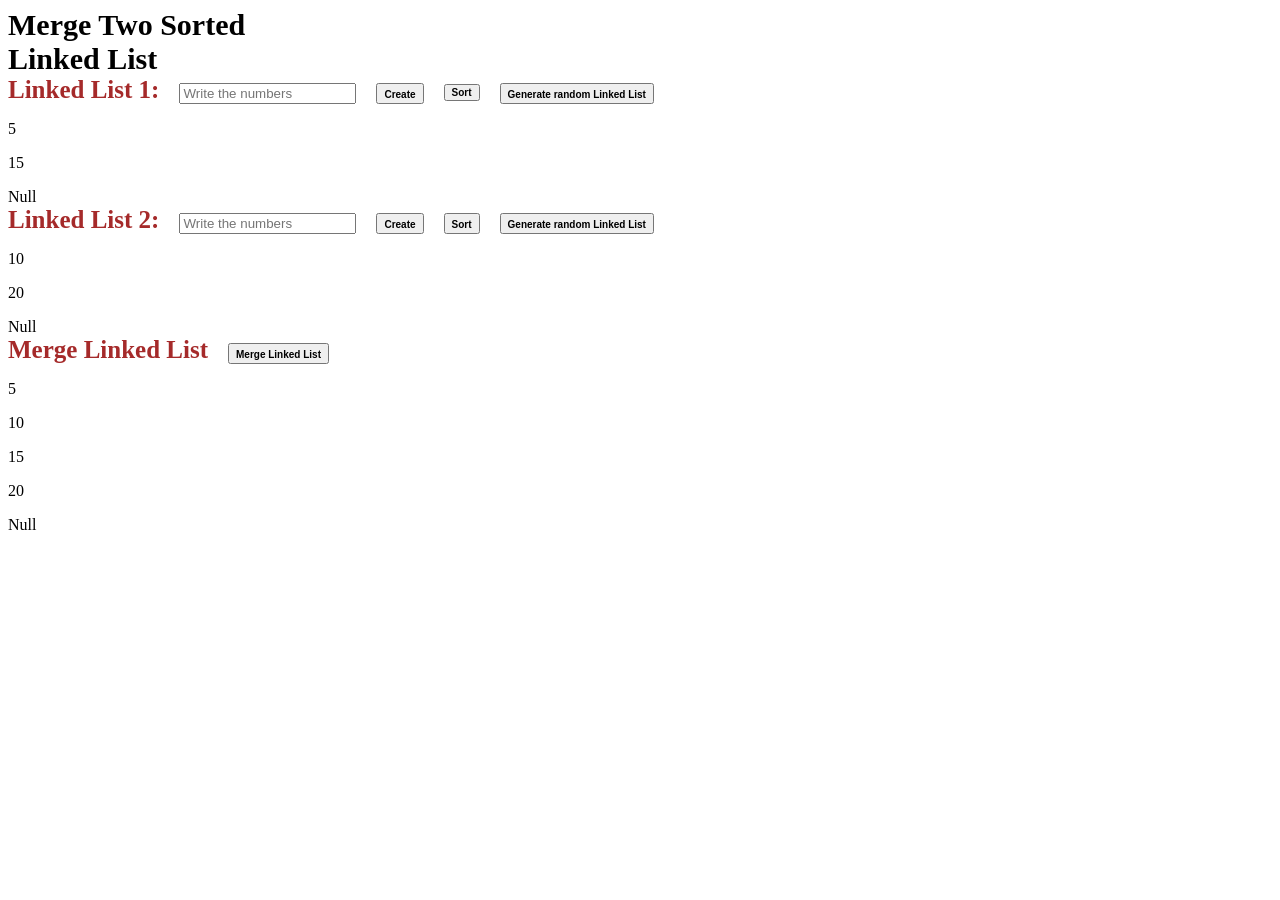
==== Visualizer_page.html @ e27cd02a "Create Visualizer_page.html Home page of Visualizer Where u will see merging of two sorted linked li" ====
<!DOCTYPE html>
<html lang="en">
<head>
    <meta charset="UTF-8">
    <meta http-equiv="X-UA-Compatible" content="IE=edge">
    <meta name="viewport" content="width=device-width, initial-scale=1.0">
    <title>Document</title>
    <link rel="stylesheet" href="linked.css">
</head>
<body>
    <div class="heading"><span style="font-size:30px">
        <b>Merge Two Sorted<br>Linked List</b></span></div>
    <div class="array1">
            <label for="Linked_List1">
                <span style="width:70px;color:brown;font-size:25px"><b>Linked List 1:</b></span>&nbsp;&nbsp;&nbsp;&nbsp;
            </label>
            <input type="text" placeholder="Write the numbers" id="arrayf" style="height: 15px;">&nbsp;&nbsp;&nbsp;&nbsp;
            <button onclick="create_node11()" id="create1" type="submit"><b style="font-size: 10px;">Create </b></button>&nbsp;&nbsp;&nbsp;&nbsp;
            <button onclick="Bubble_Sort1()"><b style="font-size: 10px;float: left;">Sort </b></button>&nbsp;&nbsp;&nbsp;&nbsp;
            <button onclick="random_ll1()"><b style="font-size: 10px;">Generate random Linked List </b></button>
    </div>
    <div id="linked_list1">
        <div class="node_whole1" id="linked_list10">
            <div class="value"><p class="node_value">5</p></div>
            <div class="pointer">
                <div class="dot">
                    <div class="icon_arrow"></div>
                </div>
            </div>
        </div>
        <div class="node_whole" id="linked_list11">
            <div class="value"><p class="node_value">15</p></div>
            <div class="pointer">
                <div class="dot">
                    <div class="icon_arrow"></div>
                </div>
            </div>
        </div >
        <div class="Null">
            <span>Null</span>
        </div>
    </div>
    <div class="array2">
        <span style="width:70px;color:brown;font-size:25px"><b>Linked List 2:</b></span>&nbsp;&nbsp;&nbsp;&nbsp;
        <input type="text" placeholder="Write the numbers" id="arrays" style="height: 15px;">&nbsp;&nbsp;&nbsp;&nbsp;
        <button onclick="create_node12()"><b style="font-size: 10px;">Create </b></button>&nbsp;&nbsp;&nbsp;&nbsp;
        <button onclick="Bubble_Sort2()"><b style="font-size: 10px;">Sort </b></button>&nbsp;&nbsp;&nbsp;&nbsp;
        <button onclick="random_ll2()"><b style="font-size: 10px;">Generate random Linked List </b></button>
    </div>
    <div id="linked_list2">
        <div class="node_whole1" id="linked_list20">
            <div class="value"><p class="node_value">10</p></div>
            <div class="pointer">
                <div class="dot">
                    <div class="icon_arrow"></div>
                </div>
            </div>
        </div>
        <div class="node_whole" id="linked_list21">
            <div class="value"><p class="node_value">20</p></div>
            <div class="pointer">
                <div class="dot">
                    <div class="icon_arrow"></div>
                </div>
            </div>
        </div >
        <div class="Null">
            Null
        </div>
    </div>
    <div id="merging_head">
        <span style="width:70px;color:brown;font-size:25px"><b>Merge Linked List</b></span>&nbsp;&nbsp;&nbsp;&nbsp;
        <button onclick="merge()" id="merge_btn"><b style="font-size: 10px;">Merge Linked List </b></button>&nbsp;&nbsp;&nbsp;&nbsp;
    </div>
    <div id="linked_listf">
        <div class="node_whole1" id="linked_listf0">
            <div class="value"><p class="node_value">5</p></div>
            <div class="pointer">
                <div class="dot">
                    <div class="icon_arrow"></div>
                </div>
            </div>
        </div>
        <div class="node_whole" id="linked_listf1">
            <div class="value"><p class="node_value">10</p></div>
            <div class="pointer">
                <div class="dot">
                    <div class="icon_arrow"></div>
                </div>
            </div>
        </div >
        <div class="node_whole">
            <div class="value"><p class="node_value">15</p></div>
            <div class="pointer">
                <div class="dot">
                    <div class="icon_arrow"></div>
                </div>
            </div>
        </div >
        <div class="node_whole">
            <div class="value"><p class="node_value">20</p></div>
            <div class="pointer">
                <div class="dot">
                    <div class="icon_arrow"></div>
                </div>
            </div>
        </div >
        <div class="Null">
            Null
        </div>
    </div>
    <script src="linked.js"></script>
</body>
</html>
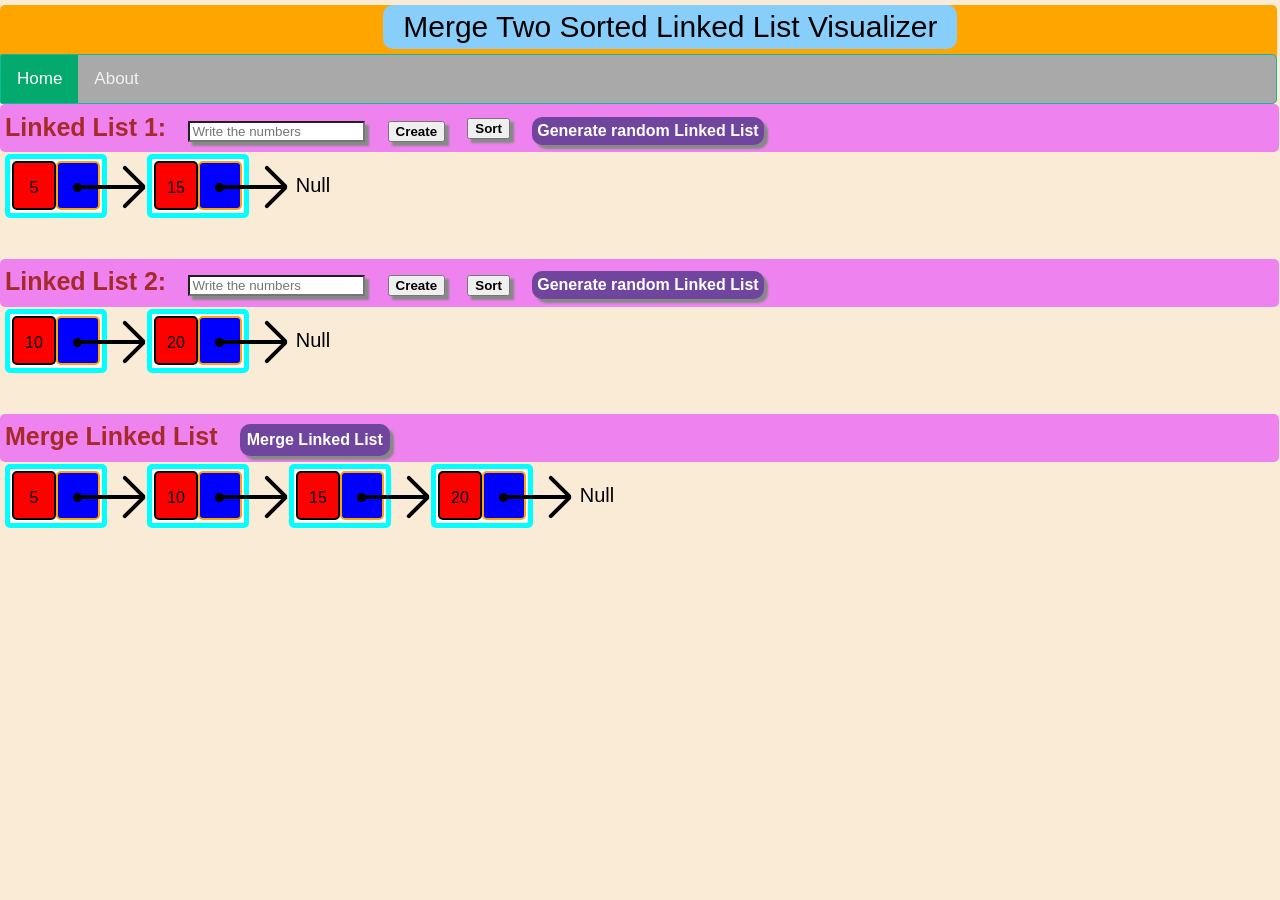
==== commit 317ef1f0: "Update Visualizer_page.html" ====
--- a/Visualizer_page.html
+++ b/Visualizer_page.html
@@ -8,16 +8,23 @@
     <link rel="stylesheet" href="linked.css">
 </head>
 <body>
-    <div class="heading"><span style="font-size:30px">
-        <b>Merge Two Sorted<br>Linked List</b></span></div>
+    <div class="heading">
+        <div id="head_title">
+            <span>Merge Two Sorted Linked List Visualizer</span>
+        </div>
+        <div class="navbar">
+            <a class="active" href="#home">Home</a>
+            <a href="">About</a>
+        </div>
+    </div>
     <div class="array1">
             <label for="Linked_List1">
                 <span style="width:70px;color:brown;font-size:25px"><b>Linked List 1:</b></span>&nbsp;&nbsp;&nbsp;&nbsp;
             </label>
-            <input type="text" placeholder="Write the numbers" id="arrayf" style="height: 15px;">&nbsp;&nbsp;&nbsp;&nbsp;
-            <button onclick="create_node11()" id="create1" type="submit"><b style="font-size: 10px;">Create </b></button>&nbsp;&nbsp;&nbsp;&nbsp;
-            <button onclick="Bubble_Sort1()"><b style="font-size: 10px;float: left;">Sort </b></button>&nbsp;&nbsp;&nbsp;&nbsp;
-            <button onclick="random_ll1()"><b style="font-size: 10px;">Generate random Linked List </b></button>
+            <input type="text" placeholder="Write the numbers" id="arrayf" onkeyup="check_value()" onfocusin="large()" onfocusout="small()">&nbsp;&nbsp;&nbsp;&nbsp;
+            <button onclick="create_node11()" id="create1" type="submit"><b>Create </b></button>&nbsp;&nbsp;&nbsp;&nbsp;
+            <button onclick="Bubble_Sort1()" style="margin-top: 6px;"><b style="float: left;">Sort </b></button>&nbsp;&nbsp;&nbsp;&nbsp;
+            <button onclick="random_ll1()" class="random">Generate random Linked List</button>
     </div>
     <div id="linked_list1">
         <div class="node_whole1" id="linked_list10">
@@ -43,9 +50,9 @@
     <div class="array2">
         <span style="width:70px;color:brown;font-size:25px"><b>Linked List 2:</b></span>&nbsp;&nbsp;&nbsp;&nbsp;
         <input type="text" placeholder="Write the numbers" id="arrays" style="height: 15px;">&nbsp;&nbsp;&nbsp;&nbsp;
-        <button onclick="create_node12()"><b style="font-size: 10px;">Create </b></button>&nbsp;&nbsp;&nbsp;&nbsp;
-        <button onclick="Bubble_Sort2()"><b style="font-size: 10px;">Sort </b></button>&nbsp;&nbsp;&nbsp;&nbsp;
-        <button onclick="random_ll2()"><b style="font-size: 10px;">Generate random Linked List </b></button>
+        <button onclick="create_node12()"><b >Create </b></button>&nbsp;&nbsp;&nbsp;&nbsp;
+        <button onclick="Bubble_Sort2()" style="margin-top: 6px;"><b >Sort </b></button>&nbsp;&nbsp;&nbsp;&nbsp;
+        <button onclick="random_ll2()" class="random">Generate random Linked List</button>
     </div>
     <div id="linked_list2">
         <div class="node_whole1" id="linked_list20">
@@ -70,7 +77,7 @@
     </div>
     <div id="merging_head">
         <span style="width:70px;color:brown;font-size:25px"><b>Merge Linked List</b></span>&nbsp;&nbsp;&nbsp;&nbsp;
-        <button onclick="merge()" id="merge_btn"><b style="font-size: 10px;">Merge Linked List </b></button>&nbsp;&nbsp;&nbsp;&nbsp;
+        <button onclick="merge()" id="merge_btn" class="random" style="padding:7px;">Merge Linked List </b></button>&nbsp;&nbsp;&nbsp;&nbsp;
     </div>
     <div id="linked_listf">
         <div class="node_whole1" id="linked_listf0">
--- a/linked.css
+++ b/linked.css
@@ -0,0 +1,205 @@
+body{
+        margin: 0;
+        font-family: Arial, Helvetica, sans-serif;
+        background-color: antiquewhite;
+}
+#head_title{
+    height: fit-content;
+    width: fit-content;
+    padding-left: 20px;
+    padding-right: 20px;
+    padding-bottom: 5px;
+    padding-top: 5px;
+    text-align: center;
+    font-size: 30px;
+    background-color: lightskyblue;
+    border: 2ps solid lightskyblue;
+    border-radius: 10px;
+    margin-left: 30%;
+    margin-top: 5px;
+    margin-bottom: 5px;
+}
+.heading{
+    width: 99.8%;
+    margin-top: 5px;
+    background-color: orange;
+    border-radius:5px;
+}
+.node_whole1{
+    border: 5px solid aqua;
+    background-color: white;
+    height: 50px;
+    width:88px;
+    padding:2px;
+    border-radius: 5px;
+    float: left;
+    margin-bottom: 10px;
+}
+.node_whole{
+    border: 5px solid aqua;
+    background-color: white;
+    height: 50px;
+    width:88px;
+    padding:2px;
+    border-radius: 5px;
+    margin-left: 40px;
+    margin-bottom: 10px;
+    float: left;
+}
+.Null{
+    height: 20px;
+    font-size: 20px;
+    width:48px;
+    border-radius: 5px;
+    margin-top: 20px;
+    margin-left: 40px;
+    float: left;
+    text-align: center;
+}
+.value{
+    border: 2px solid black;
+    border-radius: 5px;
+    background-color: red;
+    height:45px;
+    width:40px;
+    float: left;
+    display: flex;
+    justify-content: center;
+}
+.pointer{
+    border: 2px solid orange;
+    border-radius: 5px;
+    background-color:blue;
+    height:45px;
+    width:40px;
+    float: left;
+}
+.dot{
+    margin: 15px;
+    margin-top: 20px;
+    height: 5px;
+    width: 5px;
+    background-color: black;
+    border: 2px solid black;
+    border-radius: 50%;
+}
+.icon_arrow{
+    width:70px;
+    height: 4px;
+    border-radius: 2px;
+    background-color: #000;
+    position: relative;
+    float: left;
+}
+.icon_arrow:after{
+    content:"";
+    display:inline;
+    width:30px;
+    height:4px;
+    border-radius: 2px;
+    background-color: #000;
+    transform:rotate(45deg);
+    position: absolute;
+    right: -4px;
+    bottom: 10px;
+}
+.icon_arrow:before{
+    content:"";
+    display:inline;
+    width:30px;
+    height:4px;
+    border-radius: 4px;
+    background-color: #000;
+    transform:rotate(-45deg);
+    position: absolute;
+    right: -4px;
+    bottom: -10px;
+}
+/* body{
+    margin: 10px;
+    margin-top: -20px;
+} */
+.array1,.array2,#merging_head{
+    padding-top: 8px;
+    padding-left: 5px;
+    background-color:violet;
+    width: 99.5%;
+    height: 40px;
+    /* margin-bottom: 5px; */
+    border-radius:5px;
+}
+input:focus{
+    border: 5px solid bisque;
+    height:20px;
+}
+input:hover{
+    font-size:15px;
+}
+#linked_list1,#linked_list2,#linked_listf{
+    padding:2px 5px 5px 5px;
+    width: 99%;
+    height:100px;
+    /* border: 2px solid rgb(36, 102, 210);
+    border-radius: 5px; */
+    /* margin-bottom: 5px; */
+    margin-right: 20px;
+}
+button:hover{
+    background-color: green;
+    box-shadow: 10px 10px 5px #888;
+    font-size: 20px;
+}
+input{
+    box-shadow: 4px 4px 2px #888;
+}
+button{
+    box-shadow: 4px 4px 2px #888;
+    transition:font-size 0.3s;
+}
+input:hover{
+    box-shadow: 5px 5px 5px #888;
+}
+#merge_btn{
+    margin-top: 0px;
+    padding-bottom: 0px;
+}
+.navbar {
+    overflow: hidden;
+    background-color:darkgrey;
+    border: 1px solid rgb(9, 189, 159);
+    size-adjust:inherit;
+    border-radius: 2px 5px 5px 2px;
+  }
+  
+.navbar a {
+    float: left;
+    color: #f2f2f2;
+    text-align: center;
+    padding: 14px 16px;
+    text-decoration: none;
+    font-size: 17px;
+  }
+  
+  .navbar a:hover {
+    background-color: #ddd;
+    color: black;
+  }
+  
+  .navbar a.active {
+    background-color: #04AA6D;
+    color: white;
+  }
+.random{
+    border-radius: 5px;
+    font-size: 20px;
+    padding: 5px;
+	font-weight: bolder;
+	background-color: #6f459e;
+	border-radius: 10px;
+	color: white;
+	font-size: 16px;
+	border: white;
+	/* margin-left: 37vw;
+	margin-top: 4vw;
+	margin-right: 1vw; */
+}
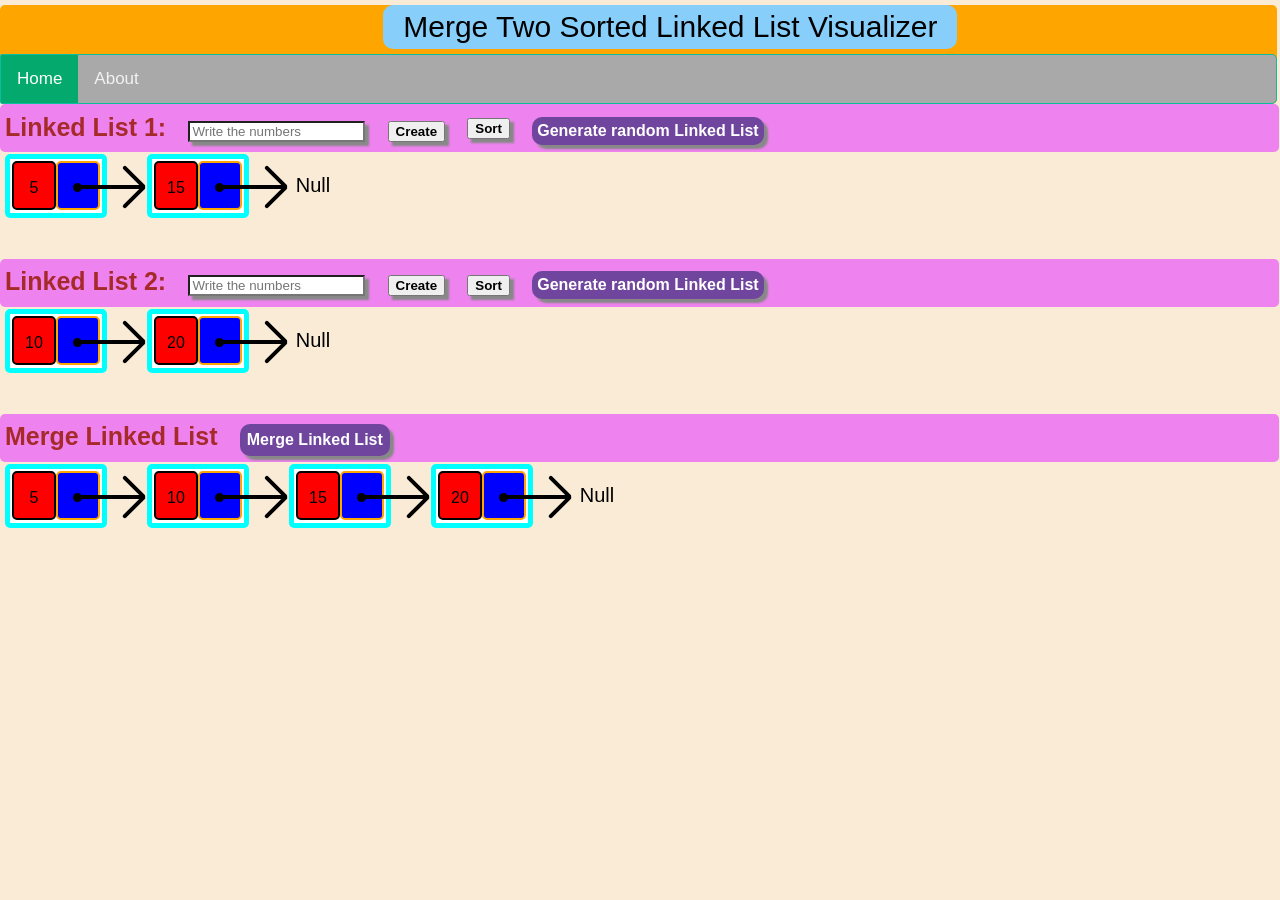
==== commit 85fe10fc: "Update Visualizer_page.html" ====
--- a/Visualizer_page.html
+++ b/Visualizer_page.html
@@ -21,7 +21,7 @@
             <label for="Linked_List1">
                 <span style="width:70px;color:brown;font-size:25px"><b>Linked List 1:</b></span>&nbsp;&nbsp;&nbsp;&nbsp;
             </label>
-            <input type="text" placeholder="Write the numbers" id="arrayf" onkeyup="check_value()" onfocusin="large()" onfocusout="small()">&nbsp;&nbsp;&nbsp;&nbsp;
+            <input type="text" placeholder="Write the numbers" id="arrayf" onkeyup="check_value1()">&nbsp;&nbsp;&nbsp;&nbsp;
             <button onclick="create_node11()" id="create1" type="submit"><b>Create </b></button>&nbsp;&nbsp;&nbsp;&nbsp;
             <button onclick="Bubble_Sort1()" style="margin-top: 6px;"><b style="float: left;">Sort </b></button>&nbsp;&nbsp;&nbsp;&nbsp;
             <button onclick="random_ll1()" class="random">Generate random Linked List</button>
@@ -49,7 +49,7 @@
     </div>
     <div class="array2">
         <span style="width:70px;color:brown;font-size:25px"><b>Linked List 2:</b></span>&nbsp;&nbsp;&nbsp;&nbsp;
-        <input type="text" placeholder="Write the numbers" id="arrays" style="height: 15px;">&nbsp;&nbsp;&nbsp;&nbsp;
+        <input type="text" placeholder="Write the numbers" id="arrays" onkeyup="check_value2()">&nbsp;&nbsp;&nbsp;&nbsp;
         <button onclick="create_node12()"><b >Create </b></button>&nbsp;&nbsp;&nbsp;&nbsp;
         <button onclick="Bubble_Sort2()" style="margin-top: 6px;"><b >Sort </b></button>&nbsp;&nbsp;&nbsp;&nbsp;
         <button onclick="random_ll2()" class="random">Generate random Linked List</button>
--- a/linked.css
+++ b/linked.css
@@ -147,7 +147,7 @@
 button:hover{
     background-color: green;
     box-shadow: 10px 10px 5px #888;
-    font-size: 20px;
+    font-size: 15px;
 }
 input{
     box-shadow: 4px 4px 2px #888;
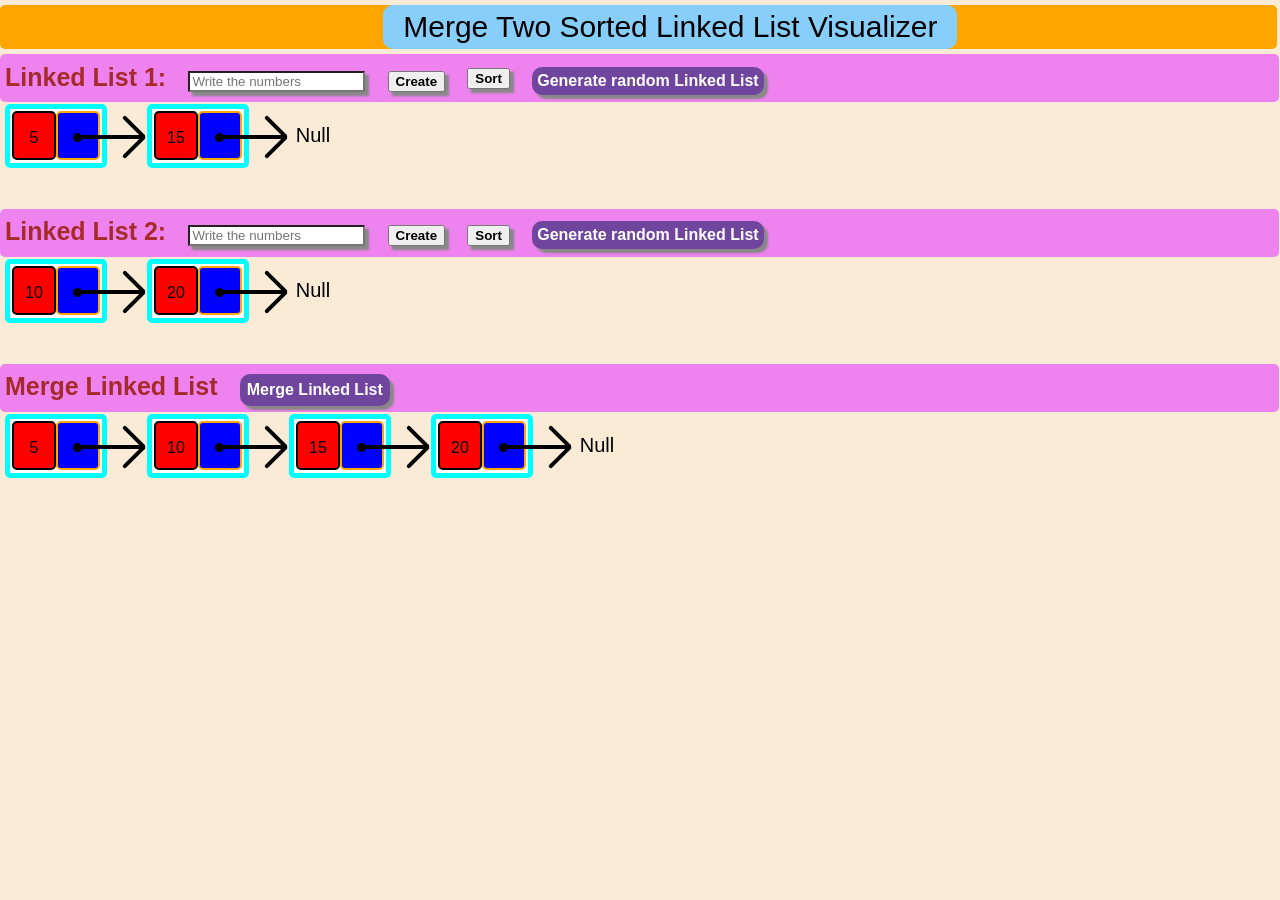
==== commit 24b02215: "Update Visualizer_page.html" ====
--- a/Visualizer_page.html
+++ b/Visualizer_page.html
@@ -6,15 +6,12 @@
     <meta name="viewport" content="width=device-width, initial-scale=1.0">
     <title>Document</title>
     <link rel="stylesheet" href="linked.css">
+    </style>
 </head>
 <body>
     <div class="heading">
         <div id="head_title">
             <span>Merge Two Sorted Linked List Visualizer</span>
-        </div>
-        <div class="navbar">
-            <a class="active" href="#home">Home</a>
-            <a href="">About</a>
         </div>
     </div>
     <div class="array1">
